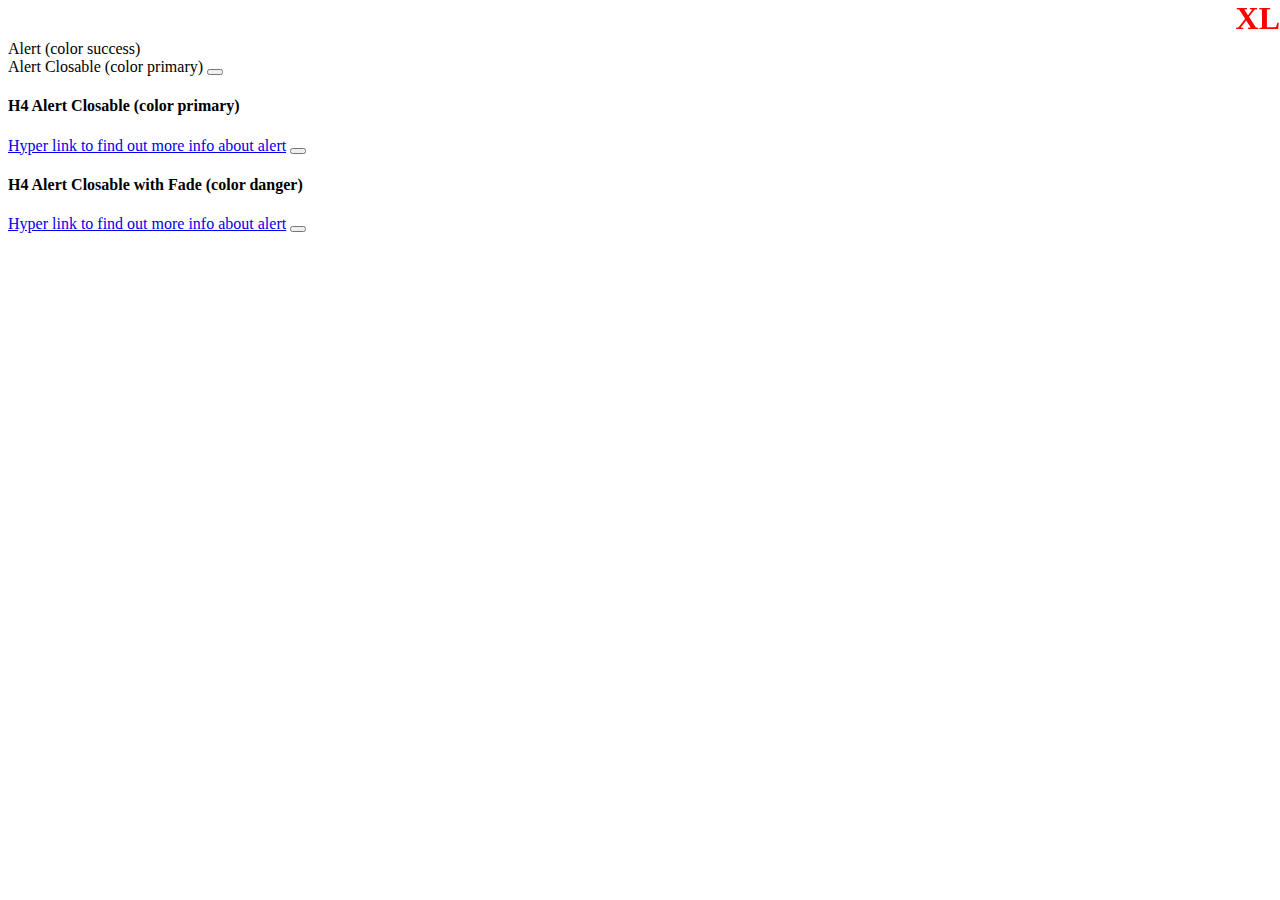
==== alerts.html @ 12bd9965 "first commit" ====
<!DOCTYPE html>

<html lang="en">

<head>
    <meta charset="UTF-8">
    <meta http-equiv="X-UA-Compatible" content="IE=edge">
    <meta name="viewport" content="width=device-width, initial-scale=1.0">
    <link href="https://cdn.jsdelivr.net/npm/bootstrap@5.3.0-alpha1/dist/css/bootstrap.min.css" rel="stylesheet" integrity="sha384-GLhlTQ8iRABdZLl6O3oVMWSktQOp6b7In1Zl3/Jr59b6EGGoI1aFkw7cmDA6j6gD" crossorigin="anonymous">
    <link href="./bootstrap-breakpoint.css" rel="stylesheet">
    <title>Alerts</title>
</head>

<body>
    
    

    <div class="container">
        <div class="alert alert-success">Alert (color success)</div>
    </div>

    <div class="container">
        <div class="alert alert-primary alert-dismissible">
            Alert Closable (color primary)
            <button class="btn-close" data-bs-dismiss="alert"></button>
        </div>
    </div>

    <div class="container">
        <div class="alert alert-primary alert-dismissible">
            <h4>H4 Alert Closable (color primary)</h4>
            <a href="#" class="alert-link" target="_blank">Hyper link to find out more info about alert</a>
            <button class="btn-close" data-bs-dismiss="alert"></button>
        </div>
    </div>

    <div class="container">
        <div class="alert alert-danger alert-dismissible fade show">
            <h4>H4 Alert Closable with Fade (color danger)</h4>
            <a href="#" class="alert-link" target="_blank">Hyper link to find out more info about alert</a>
            <button class="btn-close" data-bs-dismiss="alert"></button>
        </div>
    </div>

    <script src="https://cdn.jsdelivr.net/npm/bootstrap@5.3.0-alpha1/dist/js/bootstrap.bundle.min.js" integrity="sha384-w76AqPfDkMBDXo30jS1Sgez6pr3x5MlQ1ZAGC+nuZB+EYdgRZgiwxhTBTkF7CXvN" crossorigin="anonymous"></script>

</body>


</html>
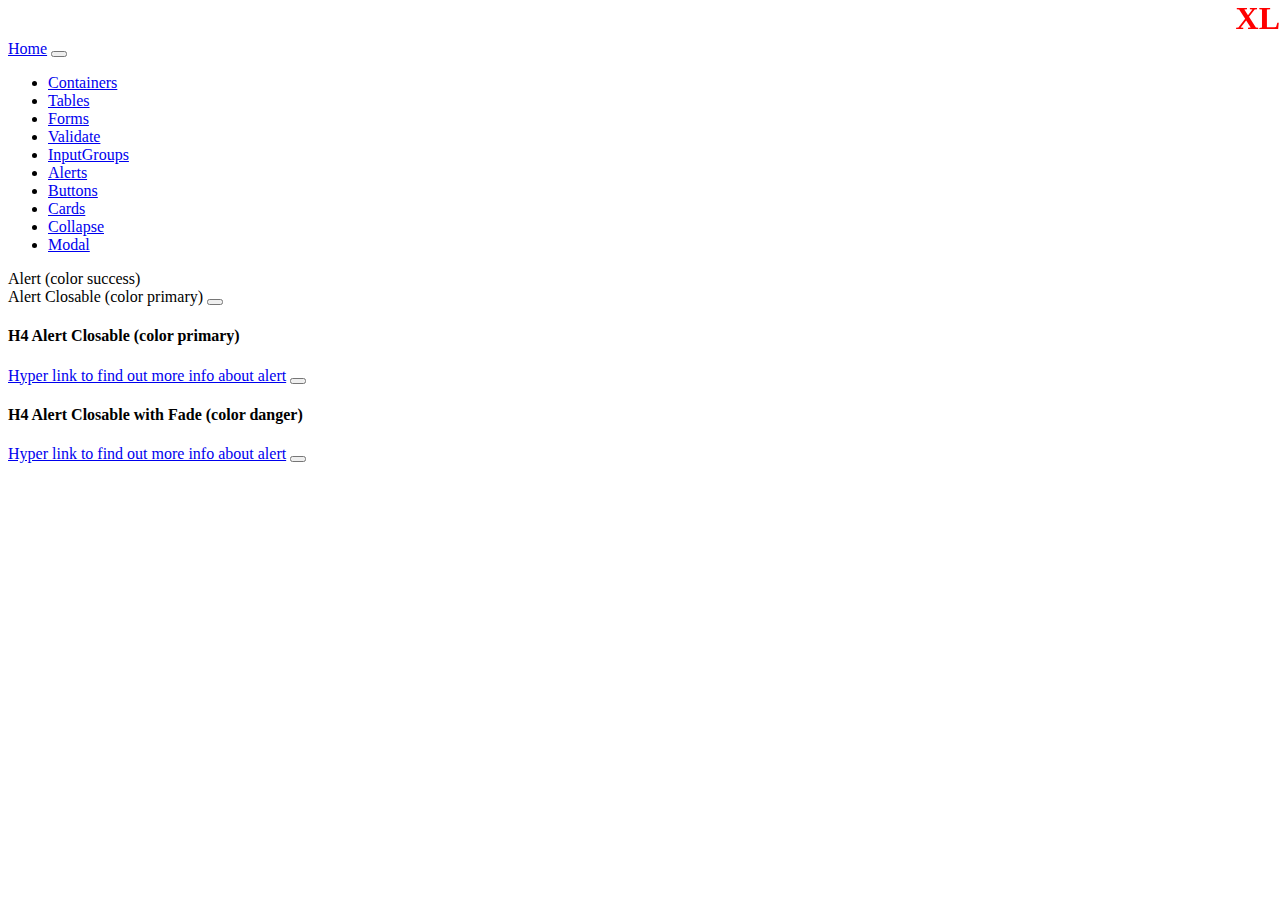
==== commit d2f8cea9: "Navbar created and added to pages with innerHTML from app.js" ====
--- a/alerts.html
+++ b/alerts.html
@@ -12,7 +12,9 @@
 </head>
 
 <body>
-    
+    <nav class="navbar navbar-expand-md navbar-dark bg-dark mb-4" id="navbarID">
+        <!--Navbar is feed from app.js-->
+    </nav>
     
 
     <div class="container">
@@ -42,6 +44,7 @@
         </div>
     </div>
 
+    <script type="text/javascript" src="app.js"></script>
     <script src="https://cdn.jsdelivr.net/npm/bootstrap@5.3.0-alpha1/dist/js/bootstrap.bundle.min.js" integrity="sha384-w76AqPfDkMBDXo30jS1Sgez6pr3x5MlQ1ZAGC+nuZB+EYdgRZgiwxhTBTkF7CXvN" crossorigin="anonymous"></script>
 
 </body>
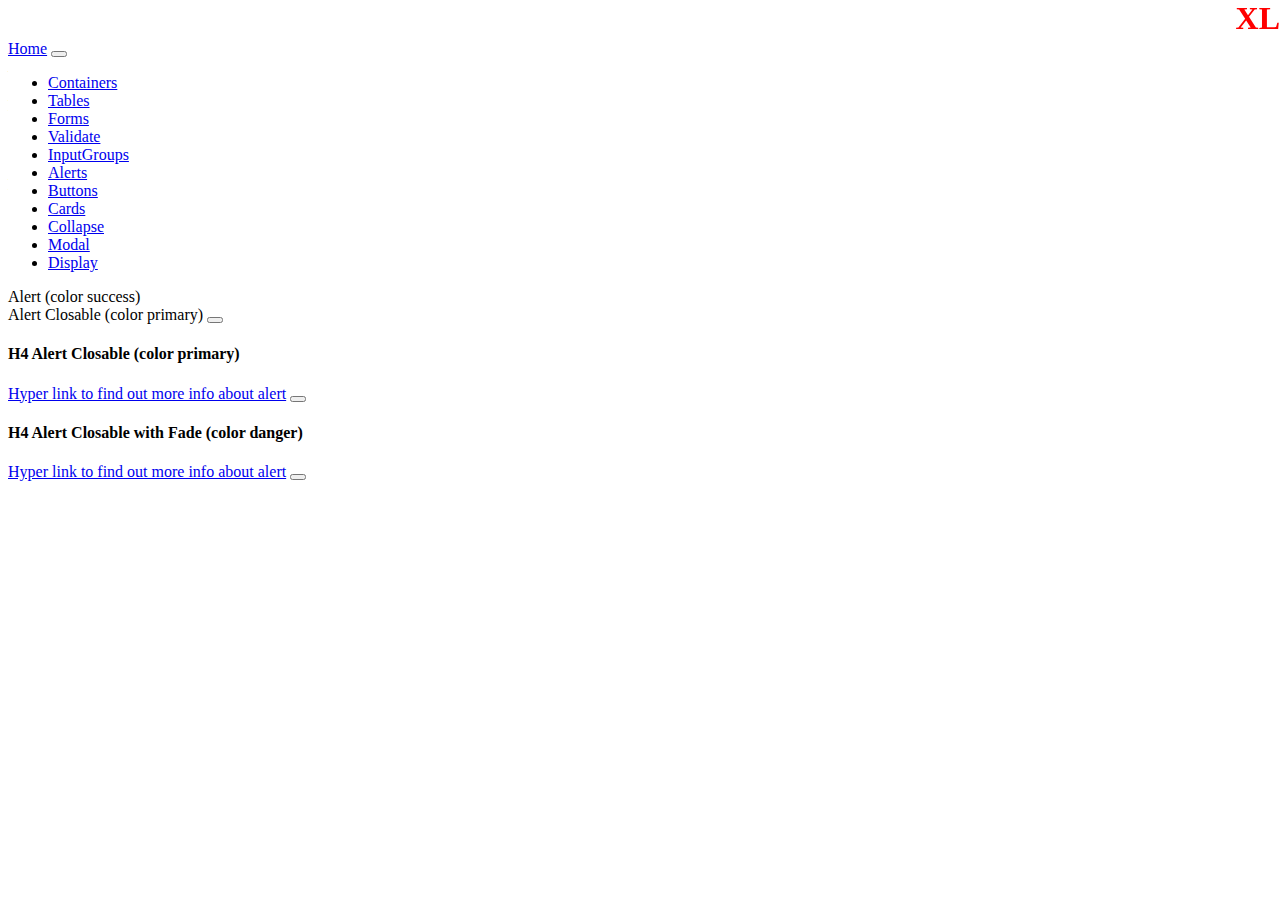
==== commit 0b9d713e: "Finished updating files after video" ====
--- a/alerts.html
+++ b/alerts.html
@@ -12,7 +12,7 @@
 </head>
 
 <body>
-    <nav class="navbar navbar-expand-md navbar-dark bg-dark mb-4" id="navbarID">
+    <nav class="navbar navbar-expand-lg navbar-dark bg-dark mb-4" id="navbarID">
         <!--Navbar is feed from app.js-->
     </nav>
     
